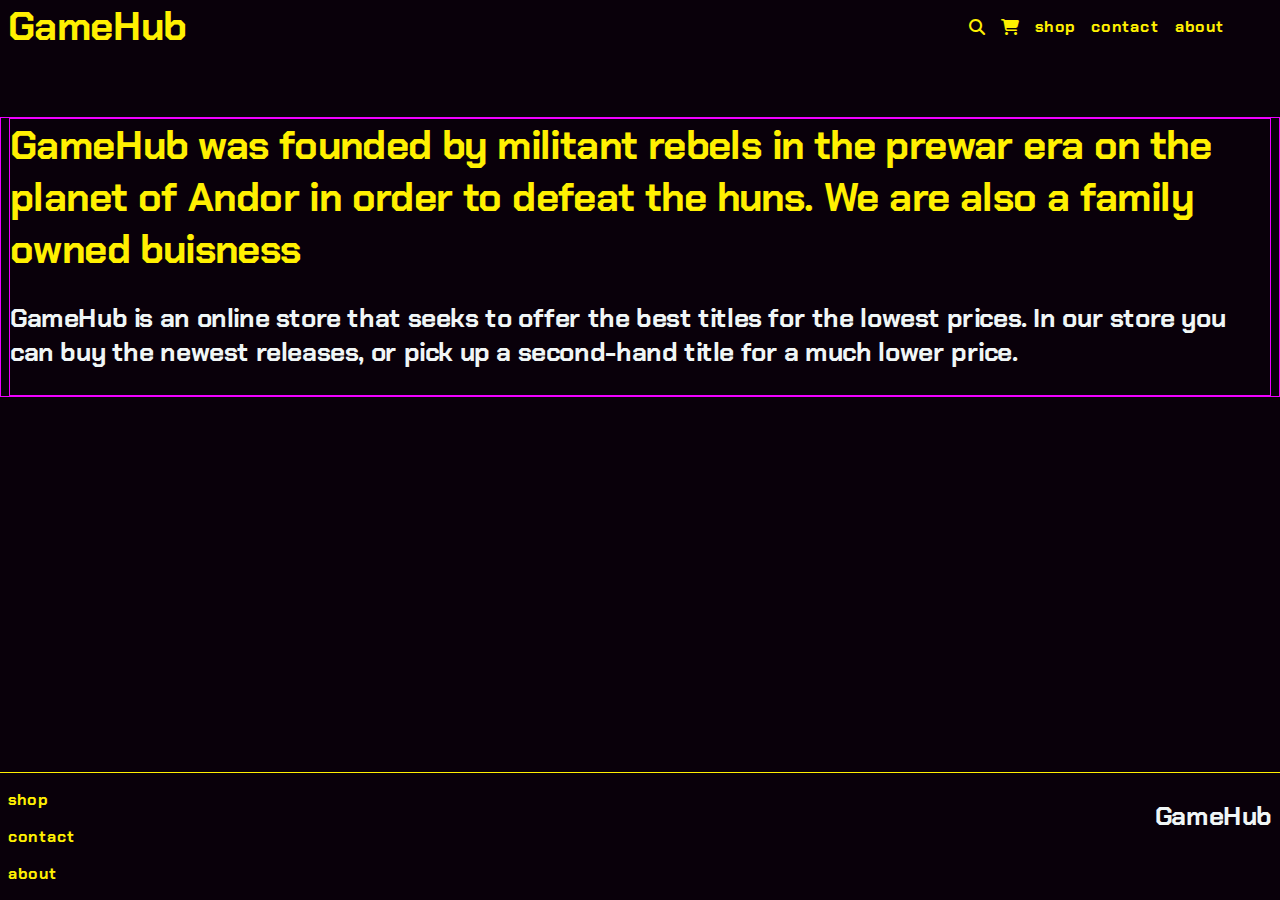
==== about.html @ e0038f16 "Initial commit" ====
<!DOCTYPE html>
<html lang="en">
<head>
    <meta charset="UTF-8">
    <meta http-equiv="X-UA-Compatible" content="IE=edge">
    <meta name="viewport" content="width=device-width, initial-scale=1.0">
    <link rel="stylesheet" href="css/styles.css">
    <script src="src/about.js" type="module" defer></script>

    <title>About GameHub</title>
</head>
<body>
    <header class="header container">
        <h1 class="logo">GameHub</h1>
        <nav class="nav">

            <div class="navlist">
                
                <input type="search" placeholder="search..." class="input searchbar" id="search--input">
                <i class="fa-solid fa-magnifying-glass icon" id="search--icon"></i>
                <i class="fa-solid fa-cart-shopping icon"></i>
                <p class="bold navlist-item">shop</p>
                <p class="bold navlist-item">contact</p>
                <p class="bold navlist-item">about</p>
            </div>
            <div class="hamburger-menu">
                <i class="fa-solid fa-bars fa-xl icon"></i>
            </div>

        </nav>

    </header>
    <div class="dropdown-menu">
        <input type="search" placeholder="search..." class="dropdown-input" id="search--input">
        <div class="dropdown-menu-container">
            <div class="dropdown-menu-item item1">
                <i class="fa-solid fa-shop fa-2xl dropdown-icon"></i>
                <h3 class="dropdown-menu-item-text">Store</h3>
            </div>
            <div class="dropdown-menu-item item2">
                <i class="fa-solid fa-message fa-2xl dropdown-icon"></i>
                <h3 class="dropdown-menu-item-text">Contact</h3>
            </div>
            <div class="dropdown-menu-item item3">
                <i class="fa-solid fa-question fa-2xl dropdown-icon"></i>
                <h3 class="dropdown-menu-item-text">About</h3>
            </div>
            <div class="dropdown-menu-item item4">
                <i class="fa-solid fa-cart-shopping fa-2xl dropdown-icon"></i>
                <h3 class="dropdown-menu-item-text">Shopping Cart</h3>
            </div>
        </div>

    </div>

    <main>
        <section class="container border">
            <div class="about-text-container border">
                <h1>GameHub was founded by militant rebels in the prewar era on the planet of Andor in order to defeat the huns. We are also a family owned buisness</h1>
                <h3>
                    GameHub is an online store that seeks to offer the best titles for the lowest prices. 
                    In our store you can buy the newest releases, or pick up a second-hand title for a much lower price.
                </h3>
            </div>
        </section>
    </main>
    
    <footer>
        <div class="footer container">
            <div class="footer-navlist">
                <p class="bold navlist-item">shop</p>
                <p class="bold navlist-item">contact</p>
                <p class="bold navlist-item">about</p>
            </div>
            <h3>GameHub</h3>
        </div>
    </footer>
    
</body>
</html>
---- css/styles.css ----
@import url('https://fonts.googleapis.com/css2?family=Chakra+Petch:wght@400;500;700&display=swap');
@import url("https://cdnjs.cloudflare.com/ajax/libs/font-awesome/6.4.0/css/all.min.css");
:root {
    

    --color-primary-brand: #FFF001;
    --color-primary-variant: #fff880;
    --color-secondary: #01FFF0;
    --color-secondary-variant: #80fff8;
    --color-tertiary: #F001FF;
    --color-tertiary-variant: #f880ff;
    --color-black: #09000A;
    --color-black-variant: #282826;
    --color-white: #F0F6F6;

    font-family: 'Chakra Petch', sans-serif;

    --fs-header1-title: clamp(2.5rem, 3vw, 4.25rem);
    --fs-header2-logo: 2.625rem;
    --fs-header3: 1.625rem;
    --fs-product-title: 1.2rem;
    --fs-body: 1rem;
    --fs-bold: 1rem;
    --fs-small: 0.625rem;
    --fs-highlight: 1.05rem;

    --fw-normal: 400;
    --fw-bold: 700;

}

* {
    box-sizing: border-box;
}

h1 {
    font-size: var(--fs-header1-title);
    font-weight: var(--fw-bold);
    letter-spacing: -0.015em;
    color: var(--color-primary-brand);
    margin: 0;
}

h2 {
    font-size: var(--fs-header2-logo);
    font-weight: var(--fw-bold);
    letter-spacing: -0.015em;
    color: var(--color-primary-brand);
    margin: 0;
}

h3 {
    font-size: var(--fs-header3);
    font-weight: var(--fw-bold);
    letter-spacing: -0.015em;
    color: var(--color-white);
}

p {
    font-size: var(--fs-body);
    font-weight: var(--fw-normal);
    letter-spacing: 0.015em;
    color: var(--color-white);
}

.bold {
    font-size: var(--fs-body);
    font-weight: var(--fw-bold);
    letter-spacing: 0.015em;
    color: var(--color-primary-brand);
}

.small {
    font-size: var(--fs-small);
    font-weight: var(--fw-normal);
}

.highlight {
    font-size: var(--fs-highlight);
    font-weight: var(--fw-bold);
    font-style: italic;
}

body {
    background-color: var(--color-black);
    margin: 0;
    padding: 0;
    min-height: 100vh;
    display: flex;
    flex-direction: column;
}


/* ====================================================== */

.border{
    border: 1px solid var(--color-tertiary);
}

.left-column{
    display: flex;
    flex-direction: column;
    justify-content: space-between;
}

.cart-item{
    background-color: var(--color-black-variant);
    border-radius: 10px;
    display: flex;
    justify-content: space-around;
    align-items: center;
    padding: 2em 0;
}

.cart-img{
    width: 20%;
    max-width: 150px;
}

.cart-total-container{
    display: flex;
    justify-content: space-evenly;

}

.back-to-shop-container{
    display: flex;
    align-items: center;
    background-color: var(--color-primary-brand);
    cursor: pointer;

}

.back-to-shop-container:hover{
    background-color: var(--color-black);
}
.back-to-shop-container:hover .icon,
.back-to-shop-container:hover p{
    color: var(--color-primary-brand);
}
.back-to-shop-container .icon, p{
    color: var(--color-black);
    
}

.checkout-form-container{
    background-color: var(--color-black-variant);
    padding: 2em 0;

}

.checkout-form{
    display: flex;
    flex-direction: column;
    align-items: center;
}

.form-element{
    min-width: 300px;
    max-width: 400px;
    margin-bottom: 1em;

}

.form-element-input{
    position: relative;
    background-color: var(--color-black-variant);
    border: none;
    border-bottom: 1px solid var(--color-primary-brand);
    padding-top: 3em;
    padding-bottom: .2em;
    width: 100%;
    color: var(--color-secondary);

}
.form-element-input:focus{
    outline: none;
}

.form-element-label{
    position: absolute;
    z-index: 1;
    color: var(--color-primary-brand);
    font-size: var(--fs-small);
}

.logo {
    cursor: pointer;
}


.dropdown-menu {
    background-color: var(--color-black);
    width: 100%;
    position: fixed;
    top: 50px;
    display: none;
    align-items: center;
    justify-content: center;
    height: 400px;
    padding-top: 1em;
    z-index: 10;
}

.show-menu {
    display: flex;
    flex-direction: column;
}
.dropdown-menu-container{
    border: 1px solid var(--color-primary-brand);
    width: 80%;
    height: 350px;
    display: grid;
    grid-template-columns: repeat(2, 1fr);
    grid-template-rows: repeat(2, 1fr);
    grid-column-gap: 5px;
    grid-row-gap: 5px;
    align-items: center;
    justify-items: center;
}
.dropdown-menu-item{
    border: 1px solid var(--color-primary-brand);
    width: 80%;
    height: 140px;
    display: flex;
    flex-direction: column;
    align-items: center;
    justify-content: center;
    background-color: var(--color-primary-brand);
    cursor: pointer;
    
}

.dropdown-menu-item > h3 {
    color: var(--color-black);
    
}

.dropdown-menu-item > h3:hover {
    text-decoration: underline;
    
}

.dropdown-icon {
    color: var(--color-black);
}

.item1 { grid-area: 1 / 1 / 2 / 2; padding-top: 2em; }
.item2 { grid-area: 1 / 2 / 2 / 3; padding-top: 2em; }
.item3 { grid-area: 2 / 1 / 3 / 2; padding-top: 2em; }
.item4 { grid-area: 2 / 2 / 3 / 3; padding-top: 2em; }

.dropdown-input{
    width: 60%;
    background-color: var(--color-black);
    border-style: none;
    border-bottom: 1px solid var(--color-secondary);
    color: var(--color-primary-brand);
    margin-bottom: 2em;
}

.icon {
    color: var(--color-primary-brand);
    display: inline-block;
}

.icon:hover {
    color: var(--color-secondary);
    cursor: pointer;
}

.input {
    
    background-color: var(--color-black);
    border-style: none;
    border-bottom: 1px solid var(--color-secondary);
    color: var(--color-primary-brand);
}

::placeholder {
    color: var(--color-primary-variant);
}

.button {
    background-color: var(--color-primary-brand);
    padding: 0.5em 1em;
    display: inline-block;
    
}

.button:hover {
    background-color: var(--color-secondary);
    cursor: pointer;
}


section { 
    margin: 4em 0;
}

.container {
    width: 100%;
    margin-left: auto;
    margin-right: auto;
    padding-left: 0.5rem;
    padding-right: 0.5rem;
    overflow-x: hidden;
}



.flex-container {
    display: flex;
    justify-content: space-around;
    flex-direction:column ;
}


.content-box{
    background-color: var(--color-primary-brand);
    padding: 1em 2em;

}

.content-box  h2, .content-box h3, .content-box p {
    color: var(--color-black);
}

.content-box .button {
    background-color: var(--color-black);
    color: var(--color-primary-brand);
}
.content-box .button:hover {
    
    color: var(--color-secondary);
}



.product-container {
    
    max-width: 1200px;
    padding-bottom: 4em;
    margin: 4em auto;
    
    row-gap: 3em;
    display: grid;
    justify-content: center;
    justify-items: center;
    grid-template-columns: 1fr;

}

.on-sale{
    flex-wrap: wrap;
    justify-content: flex-start;

}

.product-card {
    background-color: var(--color-primary-brand);
    width: 300px;
    height: 310px;
    position: relative;
    opacity: .95;
    overflow: hidden;
    scale: .975;
    border-radius: 10px;

}


.product-card p {
    color: var(--color-black);
}

.product-details .icon {
    color: var(--color-black);
    /* position: absolute;
    /* top: 15px;
    right: 5px; */
    font-size: var(--fs-header3);
}

.product-details {
    background-color: var(--color-primary-brand);
    position: absolute;
    width: 100%;
    max-height: 80px;
    top: 76%;
    overflow: hidden;
    z-index: 1;
    transition: 200ms ease-in 30ms;
    padding-left: .5em;
    
}

.product-image {
    width: 100%;
}

.product-card:hover > .product-details{
    top: 100px;
    max-height: 210px;
    
}
  
.product-card:hover{
    opacity: 1;
    scale: 1;
    
    
}

.product-title {
    font-size: var(--fs-product-title);
    font-weight: var(--fw-bold);
    margin: .2em 0 0 0;
}

.product-title:hover {
    text-decoration: underline;
    cursor: pointer;
}

.shopping-icon:hover {
    scale: 1.1;
    cursor: pointer;
}

.product {
    width: 90%;
}

.product-container-yellow {
    background-color: var(--color-primary-brand);
    padding: .5em;

}

.product-container-yellow p {
    color: var(--color-black);
}

.product-container-yellow .product-image {
    width: 100%;
    max-width: 400px;
}

.container-yellow-details{
    display: flex;
    flex-direction: column;
    align-items: center;
    justify-content: center;
}

.tags {
    list-style: none;
}
.tag {
    display: inline;
    margin: 0 2em;
    background: var(--color-black);
    color: var(--color-primary-brand);
    padding: .5em 1em;
    border-radius: 10px;
}

.product-container-black {
    border: 1px solid var(--color-primary-brand);
    padding: .4em 1em;
}

.to-store-container{
    display: flex;
    align-items: center;

    
    
}

.to-store-container h3:hover{
    text-decoration: underline;
    cursor: pointer;
}


header{
    display: flex;
    justify-content: space-between;
    position: sticky;
    top: 0;
    background-color: #09000A;
    z-index: 10;
}

nav{
    display: flex;
    align-items: center;
}

nav * {
    margin-right: 1rem;
}

.navlist{
    display: flex;
    align-items: center;
}

.navlist *{
    margin-right: 1rem;
}

.navlist-item:hover {
    color: var(--color-secondary);
    cursor: pointer;
}
.fa-bars {
    display: none;
}

.searchbar{
    scale: 0;
}

.grow{
    scale: 1;
    transition: .2s ease-in;

}



.hero {
    background-image: url("../public/assets/hero-background.jpg");
    background-position: center;
    background-size: 180%;
    background-repeat: no-repeat;
    height: 50vh;
    display: flex;
    align-items: center;
    justify-content: center;
    animation: pan-image 25s linear infinite;
}



@keyframes pan-image {
    from {
        background-position: 10% 10%;
    }
    to {
        background-position: 90% 90%;
        background-size: 200%;
    }
}

.hero--call-to-action{
    background-color: var(--color-black);
    display: flex;
    flex-direction: column;
    align-items: center;
    justify-content: space-evenly;
    padding: 2em;
    text-align: center;

}

.featured-products {
    margin-top: 3em;
    padding: 4em 0;
}



.subheader {
    text-align: center;
    margin-bottom: 1em;
    width: 100%;
    background-color: var(--color-primary-brand);
    color: var(--color-black);
}


footer {
    margin-top: auto;
    
}

.footer {
    border-top: 1px solid var(--color-primary-brand);
    display: flex;
    justify-content: space-between;
}

.footer-navlist {
    display: inline-block;
}

@media (max-width: 768px){
    .featured-products {
        background-color: var(--color-black);
    }


    .content-box  h2, .content-box h3, .content-box p {
        color: var(--color-black);
    }

    .content-box .button {
        background-color: var(--color-black);
        color: var(--color-primary-brand);
    }
    .content-box .button:hover {
        
        color: var(--color-secondary);
    }
}


@media (max-width: 768px){
    .content-box {
        background-color: var(--color-primary-brand);
    }
    .navlist {
        display: none;
    }
    .fa-solid, .fa-bars{
        display: inline-block;
    }

    .product-container-black h2:nth-of-type(2){
        margin-bottom: .5em;
    }





}




 /* xs */
@media (min-width: 475px){
    .container {
        max-width: 475px;
    }
}

 /* small */
 @media (min-width: 640px){
    .container {
        max-width: 640px;
    }
    .product-container{
        grid-template-columns: 1fr 1fr;
    }
}

 /* medium */
 @media (min-width: 768px){
    .container {
        max-width: 768px;
    }
    .dropdown-menu {
        display: none;
    }
    







}

 /* large */
 @media (min-width: 1024px){

    .container {
        max-width: 1024px;
    }

    .product-container{
        grid-template-columns: 1fr 1fr 1fr;
    }

    .product-container-black {
        display: flex;
        justify-content: space-evenly;
        align-items: center;
    }

    .product-container-yellow {
        display: flex;
        justify-content: space-evenly;
    }
    .product-container-yellow p {
        align-self: center;
        max-width: 600px;
        margin-left: 3em;
    }

    .cart-page{
    display: flex;
    justify-content: space-between;
    }

    .left-column{
    width: 60%;
    max-width: 800px;
    }
    .checkout-container{
        width: 35%;
       
    } 

    .flex-container{
        flex-direction: row;
    }
    
}

 /* xl */
 @media (min-width: 1280px){
    .container {
        max-width: 1280px;
    }


}

 /* widescreen */
 @media (min-width: 1600px){
    .container {
        max-width: 1600px;
    }
}
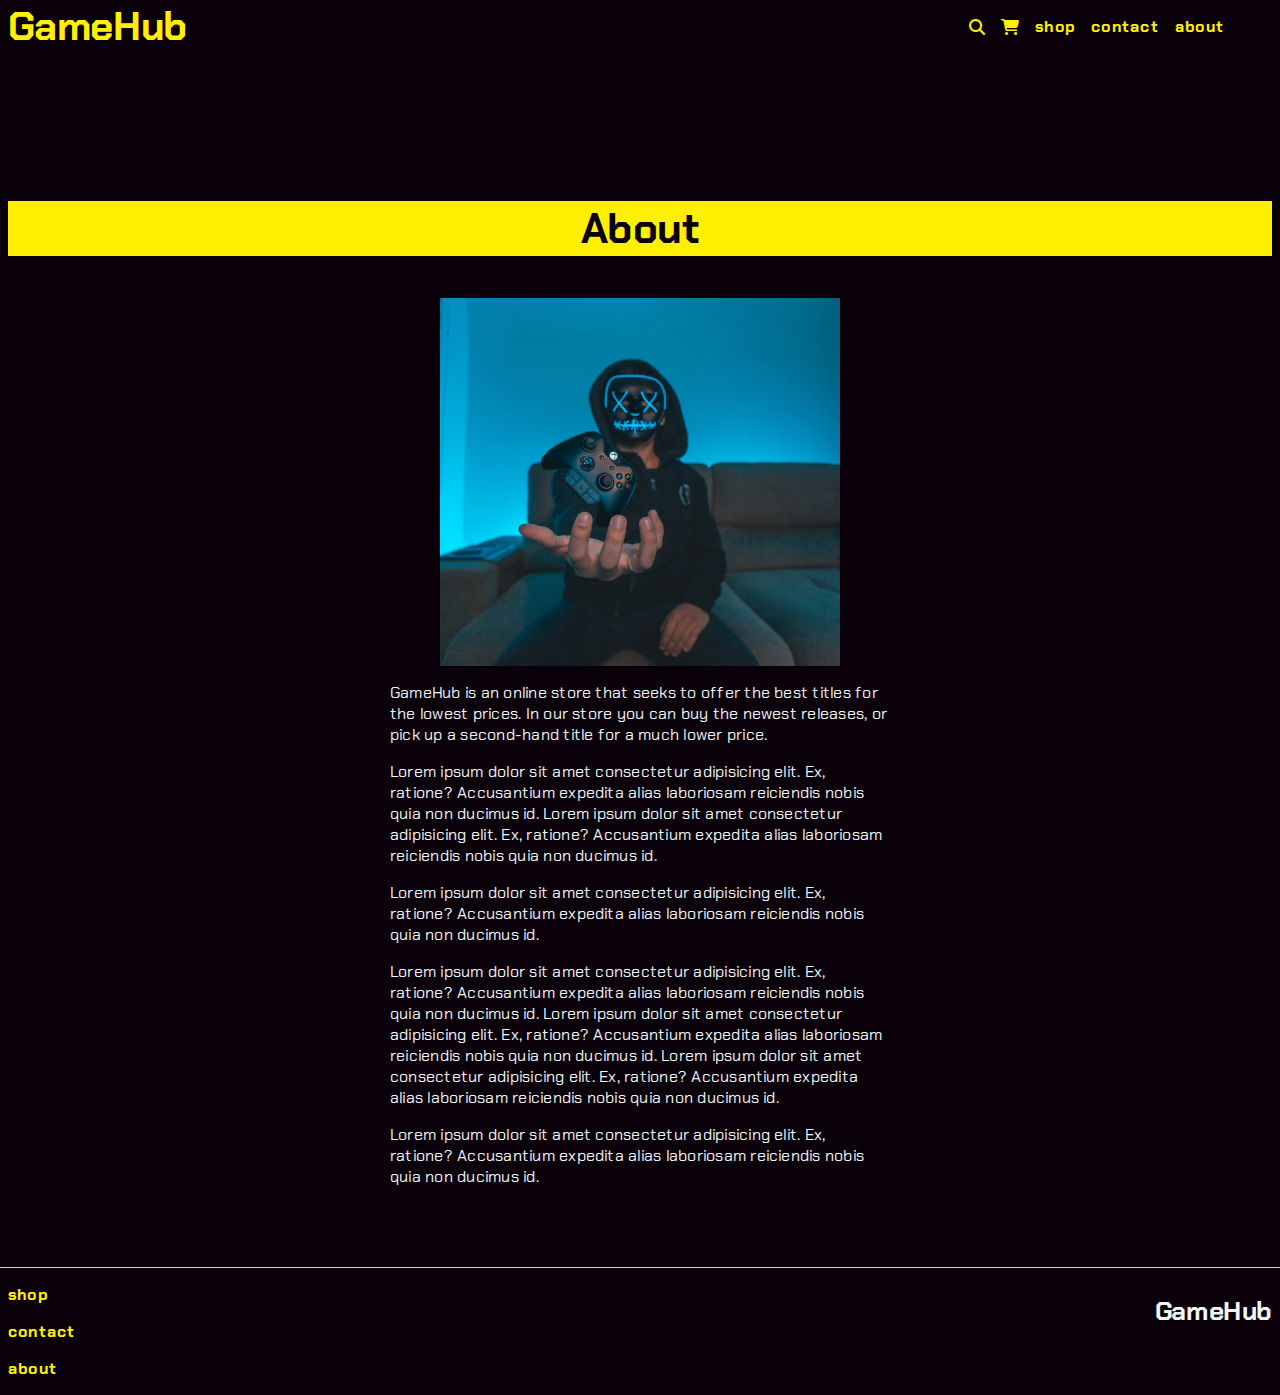
==== commit 1861e276: "commit" ====
--- a/about.html
+++ b/about.html
@@ -35,32 +35,47 @@
         <div class="dropdown-menu-container">
             <div class="dropdown-menu-item item1">
                 <i class="fa-solid fa-shop fa-2xl dropdown-icon"></i>
-                <h3 class="dropdown-menu-item-text">Store</h3>
+                <p class="dropdown-menu-item-text">Store</p>
             </div>
             <div class="dropdown-menu-item item2">
                 <i class="fa-solid fa-message fa-2xl dropdown-icon"></i>
-                <h3 class="dropdown-menu-item-text">Contact</h3>
+                <p class="dropdown-menu-item-text">Contact</p>
             </div>
             <div class="dropdown-menu-item item3">
                 <i class="fa-solid fa-question fa-2xl dropdown-icon"></i>
-                <h3 class="dropdown-menu-item-text">About</h3>
+                <p class="dropdown-menu-item-text">About</p>
             </div>
             <div class="dropdown-menu-item item4">
                 <i class="fa-solid fa-cart-shopping fa-2xl dropdown-icon"></i>
-                <h3 class="dropdown-menu-item-text">Shopping Cart</h3>
+                <p class="dropdown-menu-item-text">Shopping Cart</p>
             </div>
         </div>
 
     </div>
 
     <main>
-        <section class="container border">
-            <div class="about-text-container border">
-                <h1>GameHub was founded by militant rebels in the prewar era on the planet of Andor in order to defeat the huns. We are also a family owned buisness</h1>
-                <h3>
-                    GameHub is an online store that seeks to offer the best titles for the lowest prices. 
-                    In our store you can buy the newest releases, or pick up a second-hand title for a much lower price.
-                </h3>
+        <section class="container">
+            <h2 class="subheader">About</h2>
+            <div class="about-grid-container">
+                <img class="about-image" src="/public/assets/about.jpg">
+                <span class="about-content">
+                    <p class="alt-text">
+                        GameHub is an online store that seeks to offer the best titles for the lowest prices. In our store you can buy the newest releases, or pick up a second-hand title for a much lower price.
+                    </p>
+                    <p class="alt-text">
+                        Lorem ipsum dolor sit amet consectetur adipisicing elit. Ex, ratione? Accusantium expedita alias laboriosam reiciendis nobis quia non ducimus id. Lorem ipsum dolor sit amet consectetur adipisicing elit. Ex, ratione? Accusantium expedita alias laboriosam reiciendis nobis quia non ducimus id.
+                    </p>
+                    <p class="alt-text">
+                        Lorem ipsum dolor sit amet consectetur adipisicing elit. Ex, ratione? Accusantium expedita alias laboriosam reiciendis nobis quia non ducimus id.
+                    </p>
+                    <p class="alt-text">
+                        Lorem ipsum dolor sit amet consectetur adipisicing elit. Ex, ratione? Accusantium expedita alias laboriosam reiciendis nobis quia non ducimus id. Lorem ipsum dolor sit amet consectetur adipisicing elit. Ex, ratione? Accusantium expedita alias laboriosam reiciendis nobis quia non ducimus id. Lorem ipsum dolor sit amet consectetur adipisicing elit. Ex, ratione? Accusantium expedita alias laboriosam reiciendis nobis quia non ducimus id.
+                    </p>
+                    <p class="alt-text">
+                        Lorem ipsum dolor sit amet consectetur adipisicing elit. Ex, ratione? Accusantium expedita alias laboriosam reiciendis nobis quia non ducimus id.
+                    </p>
+
+                </span>
             </div>
         </section>
     </main>
--- a/css/styles.css
+++ b/css/styles.css
@@ -49,6 +49,7 @@
     margin: 0;
 }
 
+
 h3 {
     font-size: var(--fs-header3);
     font-weight: var(--fw-bold);
@@ -81,6 +82,12 @@
     font-style: italic;
 }
 
+.alt-text{
+    font-size: var(--fs-body);
+    color: var(--color-white);
+    max-width: 500px;
+}
+
 body {
     background-color: var(--color-black);
     margin: 0;
@@ -93,6 +100,93 @@
 
 /* ====================================================== */
 
+.product-filter-container{
+    display: flex;
+    flex-wrap: wrap;
+    justify-content: center;
+
+}
+.filter-button{
+    background-color: var(--color-primary-brand);
+    color: var(--color-black);
+    padding: .5em 1em;
+    margin: .1em .4em;
+    cursor: pointer;
+
+}
+
+.active-filter{
+    background-color: var(--color-secondary);
+    
+}
+
+.contact-container{
+    margin-top: 3em;
+}
+
+.contact-information-container{
+    
+    background-color: var(--color-primary-brand);
+    height: 200px;
+
+    display: flex;
+    flex-direction: column;
+    align-items: center;
+    justify-content: center;
+    
+}
+
+.text-field-container{
+    background-color: var(--color-black-variant);
+    padding: 2em 0;
+
+}
+
+.text-input-container{
+    margin: 0 auto;
+    display: flex;
+    flex-direction: column;
+    width: 80%;
+}
+
+.text-input-container .button{
+    align-self: center;
+    margin-top: 2em;
+}
+
+.contact-text-area{
+    background-color: var(--color-primary-brand);
+}
+
+.input-container{
+    margin: 2em 0;
+    
+}
+
+.contact-input{
+    position: relative;
+    height: 50px;
+    width: 300px;
+    background-color: var(--color-primary-brand);
+    border: none;
+    border-bottom: 1px solid var(--color-black);
+    padding-top: 3em;
+}
+
+.contact-input:focus{
+    outline: none;
+}
+
+.input-label{
+    position: absolute;
+    z-index: 9;
+}
+
+.about-image{
+    width: 80%;
+    max-width: 400px;
+}
+
 .border{
     border: 1px solid var(--color-tertiary);
 }
@@ -104,12 +198,21 @@
 }
 
 .cart-item{
-    background-color: var(--color-black-variant);
+    background-color: var(--color-primary-brand);
     border-radius: 10px;
     display: flex;
     justify-content: space-around;
     align-items: center;
     padding: 2em 0;
+}
+
+.cart-item .icon{
+    color: var(--color-black);
+}
+
+.cart-item .icon:hover{
+    color: var(--color-black);
+    scale: 1.3;
 }
 
 .cart-img{
@@ -125,6 +228,7 @@
 
 .back-to-shop-container{
     display: flex;
+    justify-content: center;
     align-items: center;
     background-color: var(--color-primary-brand);
     cursor: pointer;
@@ -133,10 +237,12 @@
 
 .back-to-shop-container:hover{
     background-color: var(--color-black);
+    border: 1px solid var(--color-primary-brand);
 }
 .back-to-shop-container:hover .icon,
 .back-to-shop-container:hover p{
     color: var(--color-primary-brand);
+
 }
 .back-to-shop-container .icon, p{
     color: var(--color-black);
@@ -228,6 +334,8 @@
     justify-content: center;
     background-color: var(--color-primary-brand);
     cursor: pointer;
+    font-size: var(--fs-bold);
+    text-align: center;
     
 }
 
@@ -428,8 +536,13 @@
     cursor: pointer;
 }
 
+.filtered{
+    display: none;
+}
+
 .product {
     width: 90%;
+    margin: 0 auto;
 }
 
 .product-container-yellow {
@@ -455,11 +568,14 @@
 }
 
 .tags {
+    width: 250px;
     list-style: none;
+    margin: 0 auto;
 }
 .tag {
+    margin: 0 .3em;
     display: inline;
-    margin: 0 2em;
+    max-width: 100px;
     background: var(--color-black);
     color: var(--color-primary-brand);
     padding: .5em 1em;
@@ -497,6 +613,7 @@
 nav{
     display: flex;
     align-items: center;
+    
 }
 
 nav * {
@@ -518,6 +635,7 @@
 }
 .fa-bars {
     display: none;
+
 }
 
 .searchbar{
@@ -576,6 +694,7 @@
 
 .subheader {
     text-align: center;
+    margin-top: 2em;
     margin-bottom: 1em;
     width: 100%;
     background-color: var(--color-primary-brand);
@@ -628,6 +747,7 @@
     }
     .fa-solid, .fa-bars{
         display: inline-block;
+
     }
 
     .product-container-black h2:nth-of-type(2){
@@ -668,6 +788,18 @@
     .dropdown-menu {
         display: none;
     }
+
+    .about-grid-container{
+        
+        
+        width: 768px;
+        display: flex;
+        flex-direction: column;
+
+    }
+    .about-image, .about-content{
+        margin: 0 auto;
+    }
     
 
 
@@ -722,6 +854,29 @@
     .flex-container{
         flex-direction: row;
     }
+
+    .about-grid-container{
+        margin: 0 auto;
+    }
+
+    .contact-container{
+        
+        display: flex;
+        justify-content: center;
+
+    }
+
+    .contact-information-container, .text-field-container{
+        width: 70%;
+        max-width: 700px;
+        height: 500px;
+    }
+
+    .text-field-container{
+        display: flex;
+        flex-direction: column;
+        justify-content: space-around;
+    }
     
 }
 
